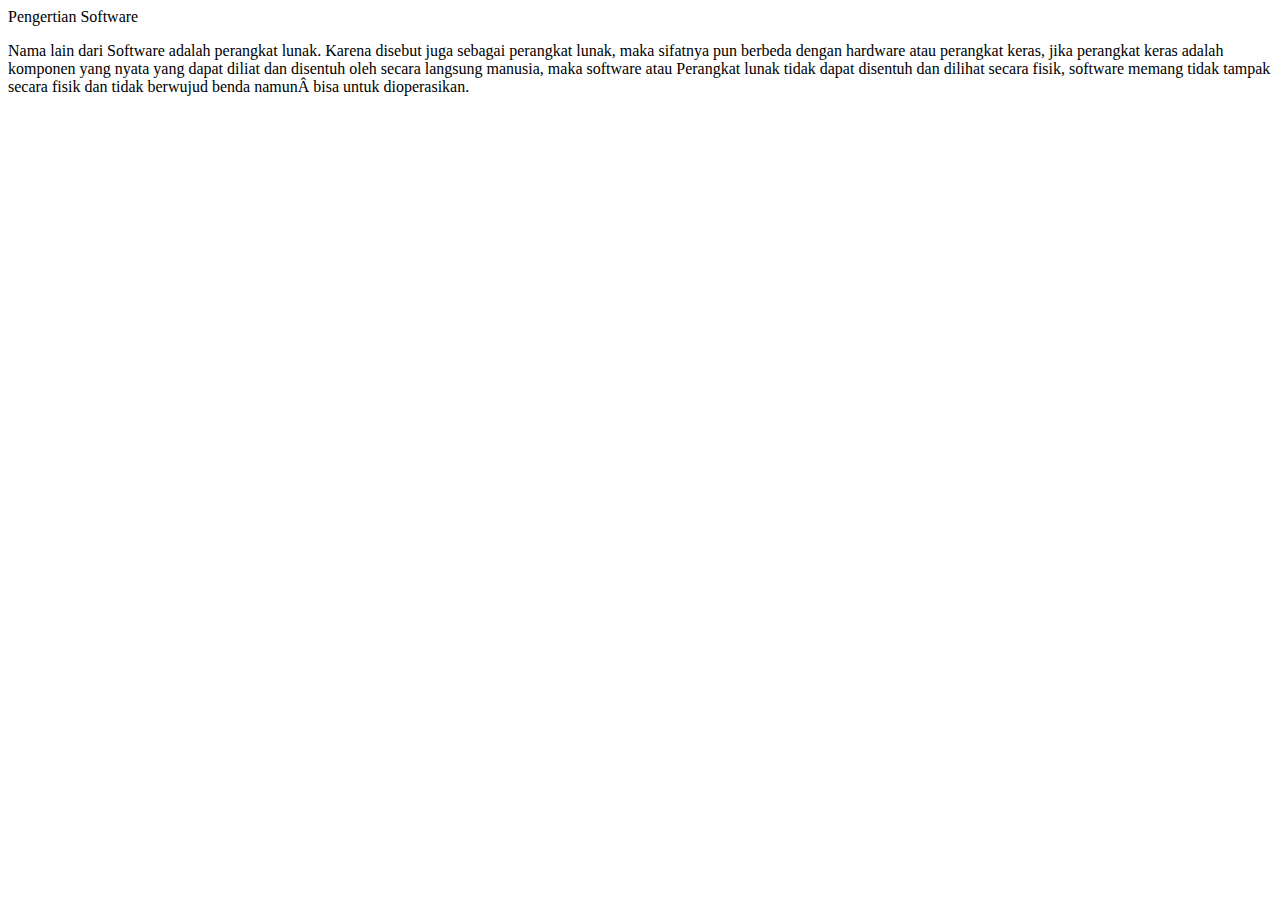
==== public_html/External/index.html @ 25b6977e "Master" ====
<!DOCTYPE html>
<!--
To change this license header, choose License Headers in Project Properties.
To change this template file, choose Tools | Templates
and open the template in the editor.
-->
<html>
    <head>
        <title>Tugas BAB II</title>
        <meta charset="UTF-8">
        <meta name="viewport" content="width=device-width, initial-scale=1.0">
        <link rel="stylesheet" type="text/css" href="newcss.css"
    </head>
    <body>
        <div>Pengertian Software</div>
    </body>
</html>
<html>
    <body>
        <p>
        Nama lain dari Software adalah perangkat lunak. 
        Karena disebut juga sebagai perangkat lunak, 
        maka sifatnya pun berbeda dengan hardware atau perangkat keras, 
        jika perangkat keras adalah komponen yang nyata yang dapat diliat dan disentuh oleh secara langsung manusia, 
        maka software atau Perangkat lunak tidak dapat disentuh dan dilihat secara fisik, 
        software memang tidak tampak secara fisik dan tidak berwujud benda namunÂ  bisa untuk dioperasikan.    
        </p>
    </body>
</html>
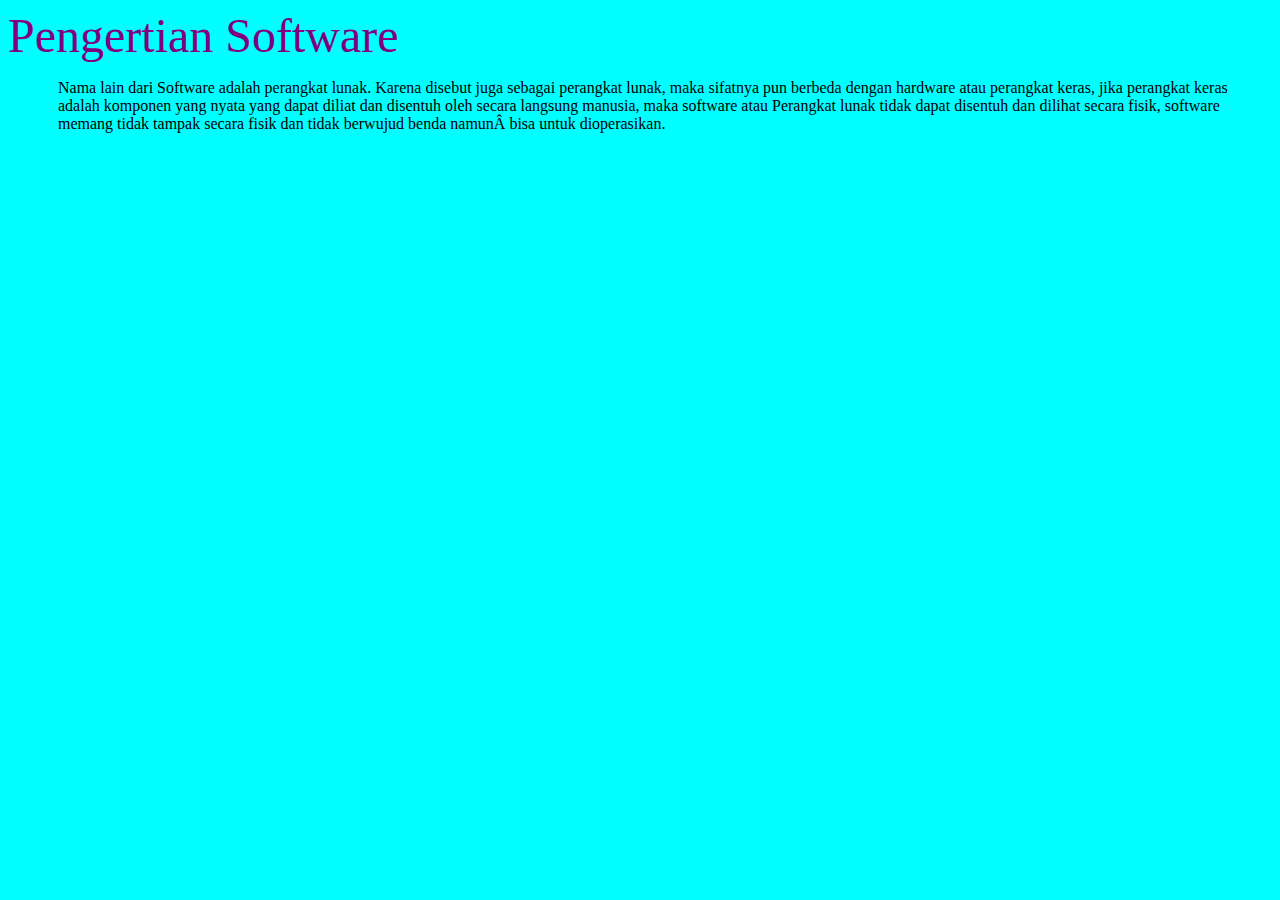
==== commit 560148b5: "Master" ====
--- a/public_html/External/index.html
+++ b/public_html/External/index.html
@@ -9,7 +9,7 @@
         <title>Tugas BAB II</title>
         <meta charset="UTF-8">
         <meta name="viewport" content="width=device-width, initial-scale=1.0">
-        <link rel="stylesheet" type="text/css" href="newcss.css"
+        <link rel="stylesheet" type="text/css" href="css/newcss.css"
     </head>
     <body>
         <div>Pengertian Software</div>
--- a/public_html/External/css/newcss.css
+++ b/public_html/External/css/newcss.css
@@ -0,0 +1,27 @@
+/*
+To change this license header, choose License Headers in Project Properties.
+To change this template file, choose Tools | Templates
+and open the template in the editor.
+*/
+/* 
+    Created on : Oct 15, 2018, 10:41:26 PM
+    Author     : OFI
+*/
+body{
+    background-color: aqua
+}
+div{
+    font-size: 36pt
+}
+div{
+    color: purple
+}
+h2{
+    color: gray
+}
+p{
+    margin-left: 50px
+}
+p{
+    color: black
+}